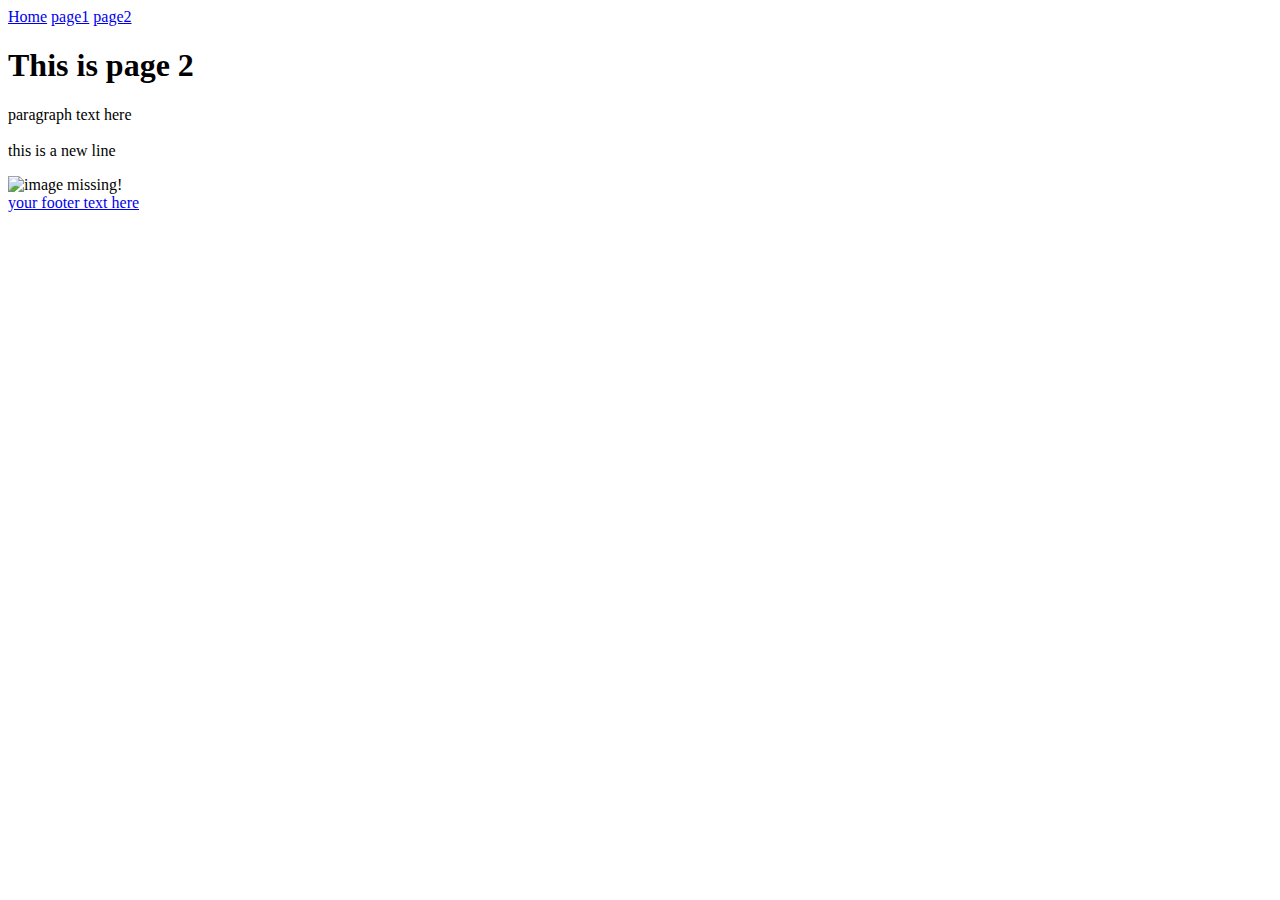
==== page2.html @ 03d7cabf "Update 2" ====
<!DOCTYPE html>
<html>

<head>
<link rel="stylesheet" type="text/css" href="style.css"/>
<title>James Bui's Website Page 2</title>
</head>

<body>

 <div class="topnav" id="myTopnav">
 <a href="index">Home</a>
 <a href="page1.html">page1</a>
<a href="page2.html">page2</a>

 </div>


<h1>This is page 2</h1>

<p>paragraph text here<br><br>
this is a new line
</p>

<img src="http://cdn1.buuteeq.com/upload/6202/frink_roatan_2015_460.jpg" alt="image missing!" style="width:25%" />

<footer> 
<a href="https://github.com/madeleinejohanson"> your footer text here</a>
</footer>

</body>

</html>
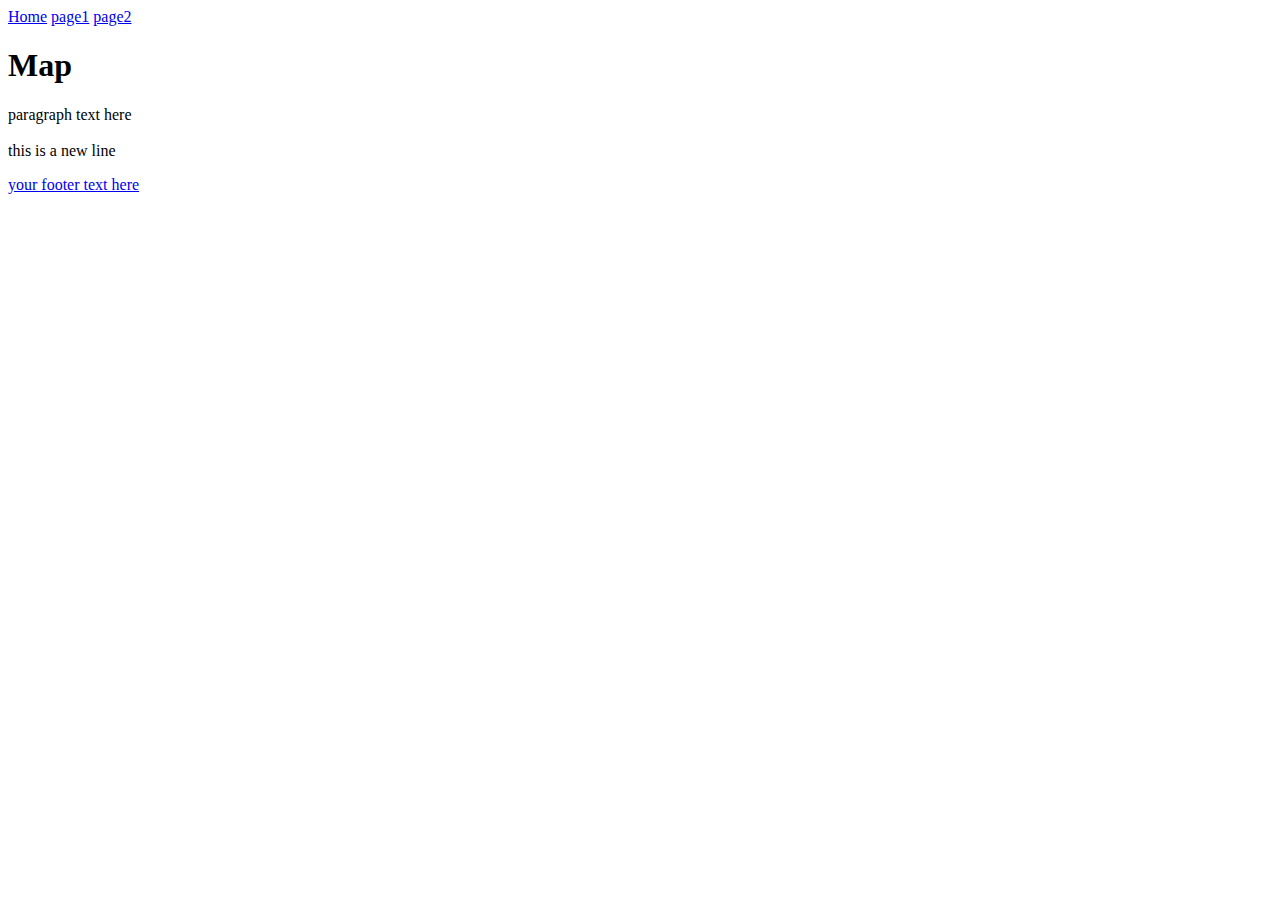
==== commit e15383e3: "testing" ====
--- a/page2.html
+++ b/page2.html
@@ -9,20 +9,20 @@
 <body>
 
  <div class="topnav" id="myTopnav">
- <a href="index">Home</a>
+ <a href="index.html">Home</a>
  <a href="page1.html">page1</a>
 <a href="page2.html">page2</a>
 
  </div>
 
 
-<h1>This is page 2</h1>
+<h1>Map</h1>
 
 <p>paragraph text here<br><br>
 this is a new line
 </p>
 
-<img src="http://cdn1.buuteeq.com/upload/6202/frink_roatan_2015_460.jpg" alt="image missing!" style="width:25%" />
+
 
 <footer> 
 <a href="https://github.com/madeleinejohanson"> your footer text here</a>
